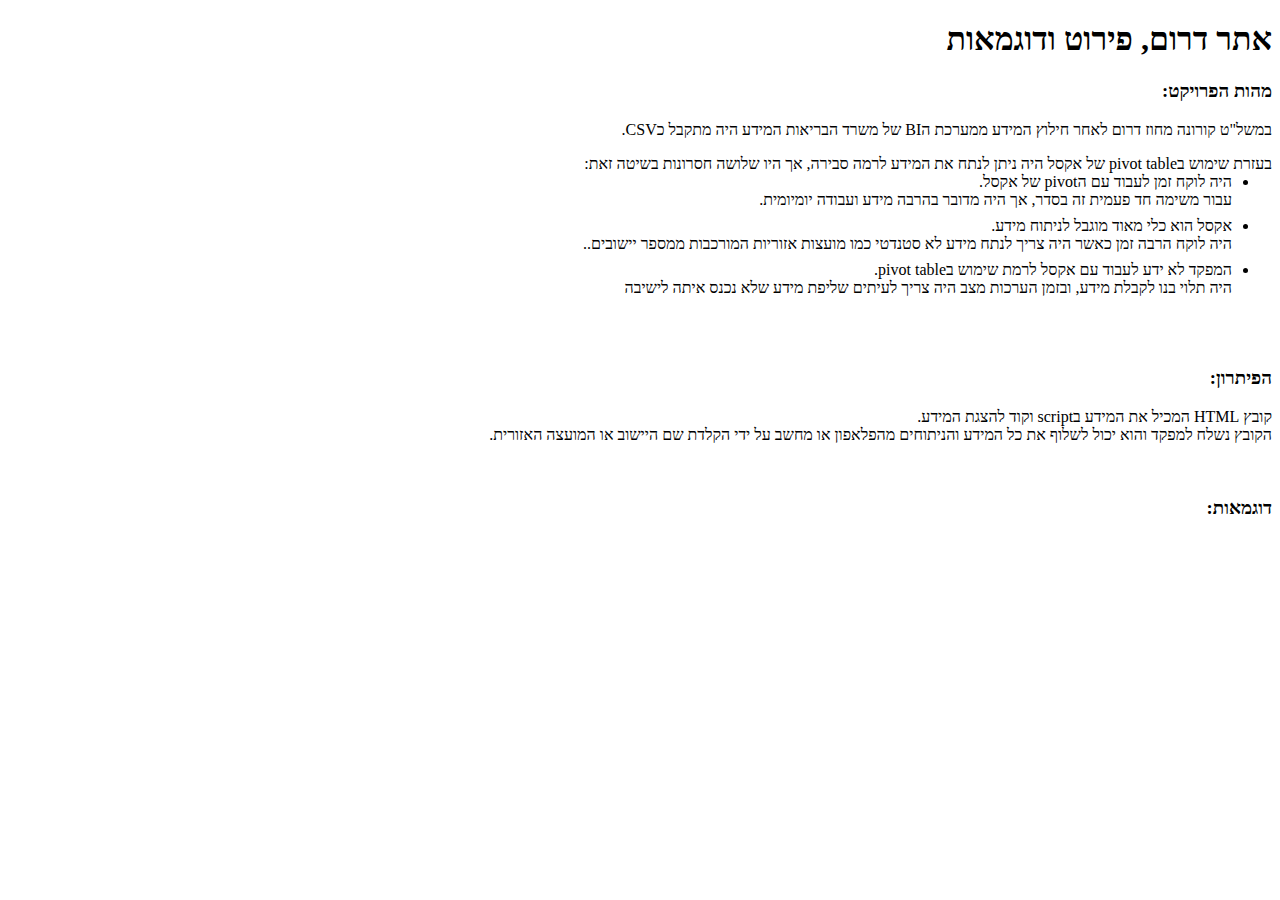
==== daromInfoAndExamples.html @ fe7bf3be "הוספות ותיקונים" ====
<!DOCTYPE html>
<html dir="rtl">
<head>
    <title>אתר דרום - מידע</title>
    <link href="https://cdn.jsdelivr.net/npm/bootstrap@5.0.1/dist/css/bootstrap.min.css" rel="stylesheet"
    integrity="sha384-+0n0xVW2eSR5OomGNYDnhzAbDsOXxcvSN1TPprVMTNDbiYZCxYbOOl7+AMvyTG2x" crossorigin="anonymous">
    <style>
        li{
            margin-bottom: 0.5em;
        }
    </style>
</head>
<body>

    <section class="text-center container">
        <div class="row py-lg-5">
            <div class="col-lg-6 col-md-8 mx-auto">
                <h1 class="fw-light">אתר דרום, פירוט ודוגמאות</h1>
            </div>
        </div>
    </section>
    <div class="container bg-light">
        <h3 class="fw-light">מהות הפרויקט:</h3>
        <p>במשל"ט קורונה מחוז דרום לאחר חילוץ המידע ממערכת הBI של משרד הבריאות המידע היה מתקבל כCSV.</p>
        <p style="margin-bottom: 0em;">בעזרת שימוש בpivot table של אקסל היה ניתן לנתח את המידע לרמה סבירה, אך היו שלושה חסרונות בשיטה זאת:</p>
            <ul style="margin-top: 0em;">
                <li>
                    היה לוקח זמן לעבוד עם הpivot של אקסל. 
                    <br>עבור משימה חד פעמית זה בסדר, אך היה מדובר בהרבה מידע ועבודה יומיומית.
                </li>
                <li>
                    אקסל הוא כלי מאוד מוגבל לניתוח מידע.
                    <br> היה לוקח הרבה זמן כאשר היה צריך לנתח מידע לא סטנדטי כמו מועצות אזוריות המורכבות ממספר יישובים..

                </li>
                <li>
                    המפקד לא ידע לעבוד עם אקסל לרמת שימוש בpivot table.
                    <br>היה תלוי בנו לקבלת מידע, ובזמן הערכות מצב היה צריך לעיתים שליפת מידע שלא נכנס איתה לישיבה
                </li>
            </ul>
            <br>
        
       
        </div>
        <br>
    <div class="container bg-light">
        <h3 class="fw-light">הפיתרון:</h3>
        <p>קובץ HTML המכיל את המידע בscript וקוד להצגת המידע. <br>
            הקובץ נשלח למפקד והוא יכול לשלוף את כל המידע והניתוחים מהפלאפון או מחשב על ידי הקלדת שם היישוב או המועצה האזורית.
        </p>
    </div>

    <br>
    <div class="container bg-light">
        <h3 class="fw-light">דוגמאות:</h3>
        
    </div>
</body>
</html>
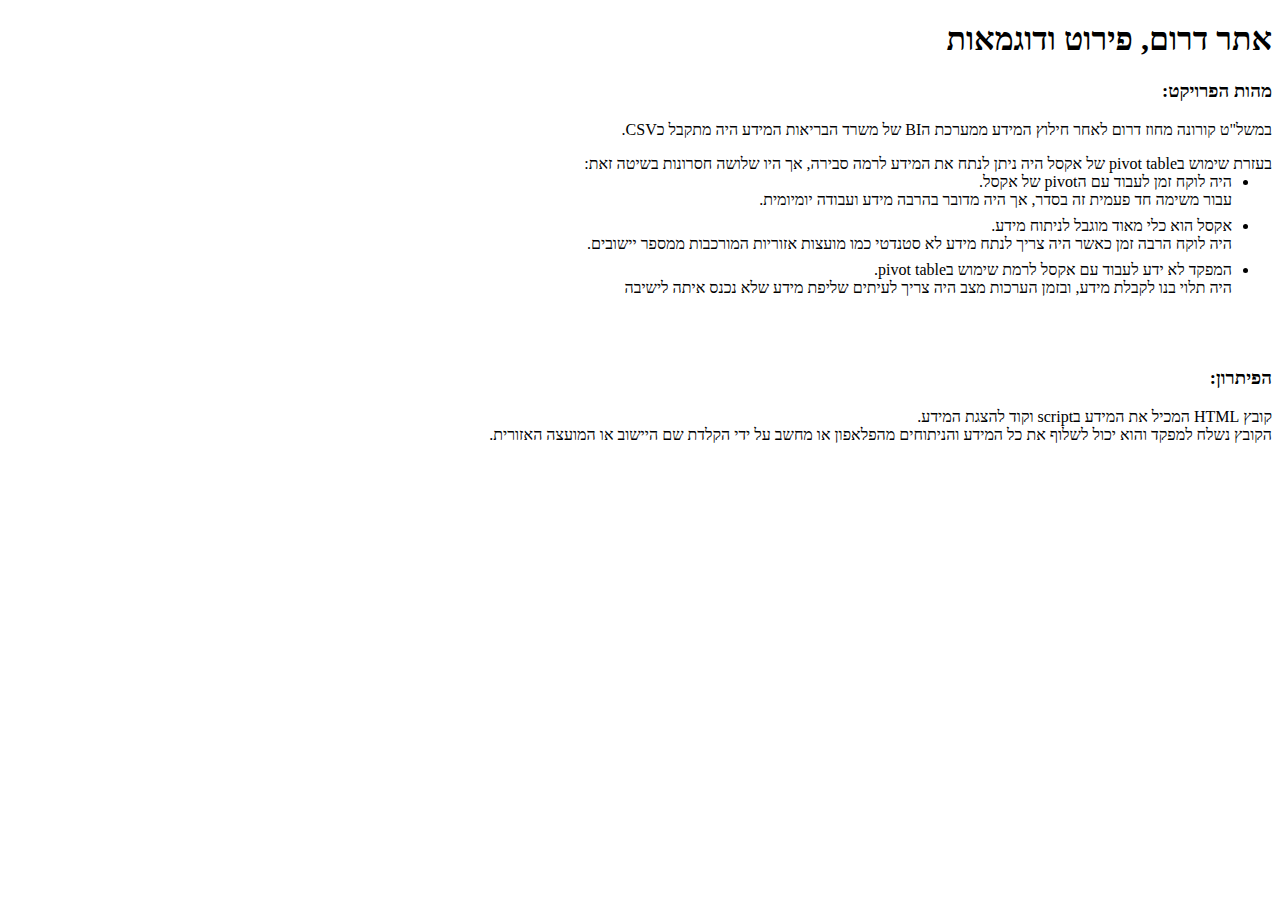
==== commit 52badb79: "סודר מידע נוסף ראשוני ללא דוגמאות" ====
--- a/daromInfoAndExamples.html
+++ b/daromInfoAndExamples.html
@@ -30,7 +30,7 @@
                 </li>
                 <li>
                     אקסל הוא כלי מאוד מוגבל לניתוח מידע.
-                    <br> היה לוקח הרבה זמן כאשר היה צריך לנתח מידע לא סטנדטי כמו מועצות אזוריות המורכבות ממספר יישובים..
+                    <br> היה לוקח הרבה זמן כאשר היה צריך לנתח מידע לא סטנדטי כמו מועצות אזוריות המורכבות ממספר יישובים.
 
                 </li>
                 <li>
@@ -49,11 +49,6 @@
             הקובץ נשלח למפקד והוא יכול לשלוף את כל המידע והניתוחים מהפלאפון או מחשב על ידי הקלדת שם היישוב או המועצה האזורית.
         </p>
     </div>
-
     <br>
-    <div class="container bg-light">
-        <h3 class="fw-light">דוגמאות:</h3>
-        
-    </div>
 </body>
 </html>